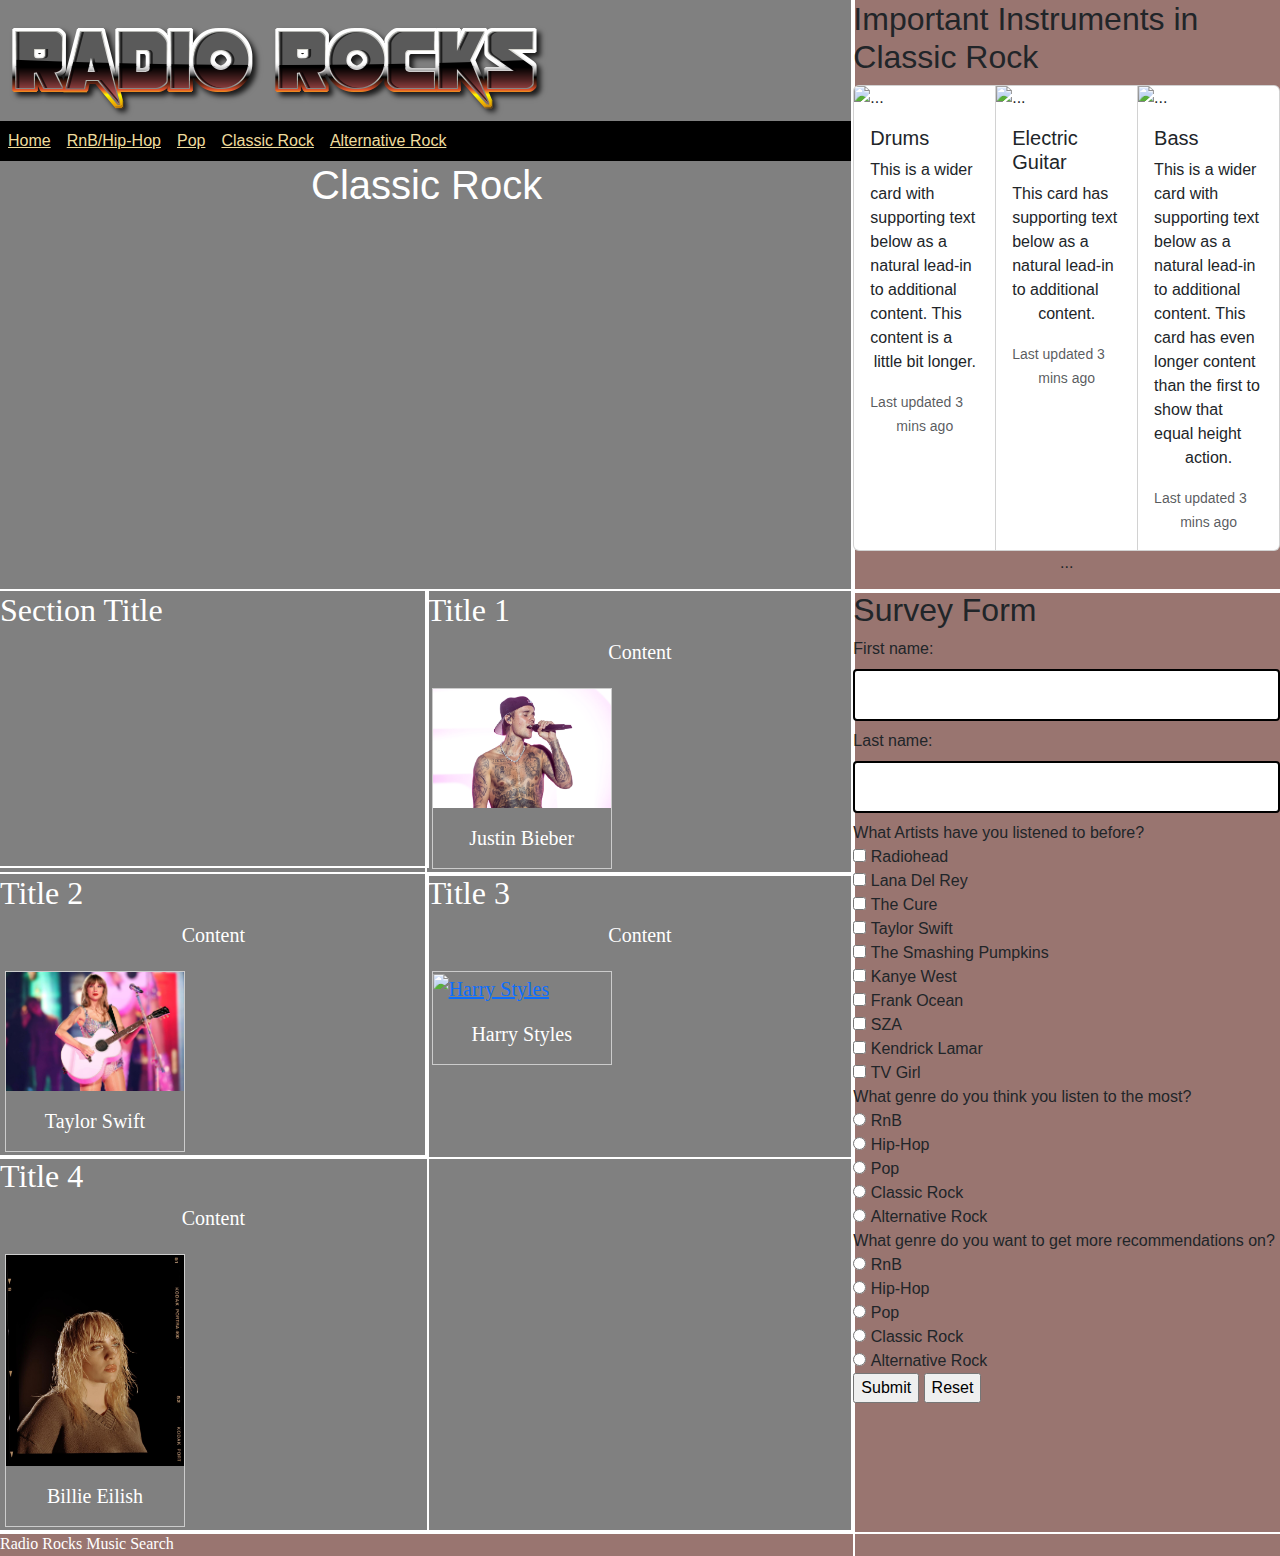
==== AlternativeRock.html @ e2f4f7bb "Add files via upload" ====
<!DOCTYPE html>
<html lang="en">
<head>
    <title>About Radio Rocks</title>
     <meta name="viewport" content="width=device-width, initial-scale=1">
  <link href="https://cdn.jsdelivr.net/npm/bootstrap@5.3.3/dist/css/bootstrap.min.css" rel="stylesheet">
  <script src="https://cdn.jsdelivr.net/npm/bootstrap@5.3.3/dist/js/bootstrap.bundle.min.js"></script>
    <link href="musicweb_styles.css" rel="stylesheet">
    <link href="musicwebgrids.css" rel="stylesheet">
    <link href="musicweb_styles.css" rel="stylesheet">
    <link href="musicwebgrids.css" rel="stylesheet">
    
    <meta charset="utf-8">
<style>
div.gallery {
  margin: 5px;
  border: 1px solid #ccc;
  float: left;
  width: 180px;
}

div.gallery:hover {
  border: 1px solid #777;
}

div.gallery img {
  width: 100%;
  height: auto;
}

div.desc {
  padding: 15px;
  text-align: center;
}
        
ul {
  list-style-type: none;
  margin: 0;
  padding: 0;
  overflow: hidden;
  background-color: #000000;
}

    li {
  float: left;
}
    
    li a {
  display: block;
  padding: 8px;
  background-color: #000000;
}

li a:hover {
  background-color: #FFFFFF;
}

* {
  box-sizing: border-box;
}

.column {
  float: left;
  width: 50%;
  padding: 10px;
  height: 300px; /* Should be removed. Only for demonstration */
}
    
    </style>
    </head>
<body>

   <header>
       <img src="coollogo_com-231121909.png" alt="Radio Rocks">
       <nav class="horizontalNavigation">
          <ul>
             <li><a href="index.html">Home</a></li>
             <li><a href="RnBHip-Hop.html">RnB/Hip-Hop</a></li>
             <li><a href="Pop.html">Pop</a></li>
             <li><a href="ClassicRock.html">Classic Rock</a></li>
             <li><a href="#">Alternative Rock</a></li>
          </ul>
       </nav>
       <h1>Classic Rock</h1>        
    </header>

    <article>
       <h2>Important Instruments in Classic Rock</h2>
       <div class="card-group">
  <div class="card">
    <img src="..." class="card-img-top" alt="...">
    <div class="card-body">
      <h5 class="card-title">Drums</h5>
      <p class="card-text">This is a wider card with supporting text below as a natural lead-in to additional content. This content is a little bit longer.</p>
      <p class="card-text"><small class="text-muted">Last updated 3 mins ago</small></p>
    </div>
  </div>
  <div class="card">
    <img src="..." class="card-img-top" alt="...">
    <div class="card-body">
      <h5 class="card-title">Electric Guitar</h5>
      <p class="card-text">This card has supporting text below as a natural lead-in to additional content.</p>
      <p class="card-text"><small class="text-muted">Last updated 3 mins ago</small></p>
    </div>
  </div>
  <div class="card">
    <img src="..." class="card-img-top" alt="...">
    <div class="card-body">
      <h5 class="card-title">Bass</h5>
      <p class="card-text">This is a wider card with supporting text below as a natural lead-in to additional content. This card has even longer content than the first to show that equal height action.</p>
      <p class="card-text"><small class="text-muted">Last updated 3 mins ago</small></p>
    </div>
  </div>
</div>
       <p>...</p>
       <p></p>
   </article>
    
    
   
  <section>
   <h2>Section Title</h2>
   <article>
      <h2>Title 1</h2>
      <p>Content</p>
       <div class="gallery">
  <a target="_blank" href="JustinBieber.jpg">
    <img src="JustinBieber.jpg" alt="Justin Bieber" width="600" height="400">
  </a>
  <div class="desc">Justin Bieber</div>
</div>
   </article>
   <article>
      <h2>Title 2</h2>
      <p>Content</p>
    <div class="gallery">
  <a target="_blank" href="TaylorSwift.jpg">
    <img src="TaylorSwift.jpg" alt="Taylor Swift" width="600" height="400">
  </a>
  <div class="desc">Taylor Swift</div>
</div>
   </article>
   <article>
      <h2>Title 3</h2>
      <p>Content</p>
       <div class="gallery">
  <a target="_blank" href="HarryStyles.jpg">
    <img src="HarryStyles.jpg" alt="Harry Styles" width="600" height="400">
  </a>
  <div class="desc">Harry Styles</div>
</div>
   </article>
   <article>            
      <h2>Title 4</h2>
      <p>Content</p>
       <div class="gallery">
  <a target="_blank" href="BillieEilish.jpg">
    <img src="BillieEilish.jpg" alt="Billie Eilish" width="600" height="400">
  </a>
  <div class="desc">Billie Eilish</div>
</div>
   </article>
</section>

   
   <aside>
      <h2>Survey Form</h2>
       <form action="/action_page.php">
  <label for="fname">First name:</label><br>
  <input type="text" id="fname" name="fname" value=""><br>
  <label for="lname">Last name:</label><br>
    
  <input type="text" id="lname" name="lname" value=""><br>
           

<label for="artist">What Artists have you listened to before?</label><br>
<input type="checkbox" id="artist1" name="artistq" value="">
<label for="artist1">Radiohead</label><br>
<input type="checkbox" id="artist2" name="artistq" value="">
<label for="artist2">Lana Del Rey</label><br>
<input type="checkbox" id="artist3" name="artistq" value="">
<label for="artist3">The Cure</label><br>
<input type="checkbox" id="artist4" name="artistq" value="">
<label for="artist4">Taylor Swift</label><br>
<input type="checkbox" id="artist5" name="artistq" value="">
<label for="artist5">The Smashing Pumpkins</label><br>
<input type="checkbox" id="artist6" name="artistq" value="">
<label for="artist6">Kanye West</label><br>
<input type="checkbox" id="artist7" name="artistq" value="">
<label for="artist7">Frank Ocean</label><br>
<input type="checkbox" id="artist8" name="artistq" value="">
<label for="artist8">SZA</label><br>
<input type="checkbox" id="artist9" name="artistq" value="">
<label for="artist9">Kendrick Lamar</label><br>
<input type="checkbox" id="artist10" name="artistq" value="">
<label for="artist10">TV Girl</label><br>

<label for="genre">What genre do you think you listen to the most?</label><br>
<input type="radio" id="RnB" name="fav_genre" value="RnB">
<label for="RnB">RnB</label><br>
<input type="radio" id="Hip-Hop" name="fav_genre" value="Hip-Hop">
<label for="Hip-Hop">Hip-Hop</label><br>
<input type="radio" id="Pop" name="fav_genre" value="Pop">
<label for="Pop">Pop</label><br>
<input type="radio" id="Classic_Rock" name="fav_genre" value="Classic Rock">
<label for="Classic_Rock">Classic Rock</label><br>
<input type="radio" id="Alternative_Rock" name="fav_genre" value="Alternative_Rock">
<label for="Alternative_Rock">Alternative Rock</label><br>
           

<label for="genre">What genre do you want to get more recommendations on?</label><br>
<input type="radio" id="RnBg" name="fav_genre" value="RnBg">
<label for="RnBg">RnB</label><br>
<input type="radio" id="Hip-Hopg" name="fav_genre" value="Hip-Hopg">
<label for="Hip-Hopg">Hip-Hop</label><br>
<input type="radio" id="Popg" name="fav_genre" value="Popg">
<label for="Popg">Pop</label><br>
<input type="radio" id="Classic_Rockg" name="fav_genre" value="Classic_Rockg">
<label for="Classic_Rockg">Classic Rock</label><br>
<input type="radio" id="Alternative_Rockg" name="fav_genre" value="Alternative_Rockg">
<label for="Alternative_Rockg">Alternative Rock</label><br>
           
<input type="submit" value="Submit">
<input type="reset" value="Reset">
</form> 
      <dl>
       <dt></dt>
       <dd></dd>
       <dt></dt>
       <dd></dd>
       <dt></dt>
       <dd></dd>
       <dt></dt>
       <dd></dd>
       <dt></dt>
       <dd></dd>
       <dt></dt>
       <dd></dd>
       <dt></dt>
       <dd></dd>
      </dl>
   </aside>
      
   <footer>
    Radio Rocks Music Search
   </footer>
</body>
</html>
---- musicweb_styles.css ----
body{
    background-color:#997570;
    font-family:verdana, sans-serif;
}

header{background-color:grey;
}

h1{color: white;
text-align: center;}

p{
    text-align-last: center;
}

section {
    background-color:grey;
    font-family:verdana;
    color:white;
    font-size:20px;
}

footer{
    font-family:verdana;
    color:white;
}

input[type=text] {
  width: 100%;
  padding: 12px 20px;
  margin: 8px 0;
  box-sizing: border-box;
    border: 2px solid black;
    border-radius: 4px;
}

/* Horizontal Navigation List Styles */

nav.horizontalNavigation > ul > li {
   display: block;
    text-align-last:center;
   float: center;
}

nav.horizontalNavigation a {
   background-color:black;
   display: block;
   font-family: verdana
   line-height: 1.8em;
   text-align: center;
}  

nav.horizontalNavigation a:link, 
nav.horizontalNavigation a:visited {
   color: rgb(239, 220, 156);
}

nav.horizontalNavigation a:hover, 
nav.horizontalNavigation a:active {
   background-color: rgb(71, 52, 29);
---- musicwebgrids.css ----
@charset "utf-8";
/*
   New Perspectives on HTML5 and CSS3, 8th Edition
   Tutorial 3
   Tutorial Case
   
   Style Sheet for Grids used in the Pandaisia Chocolates website
   Author: 
   Date:   
   
   Filename: pc_grids.css

*/


/* Grid Styles for Page Body */
body{
    display: grid;
    grid-template-columns: 2fr 1fr;
}


/* Grid Styles for Nested Grid */
section{
    display: grid;
    grid-template-columns: repeat(2,1fr);
}

body > * {
    outline: 2px solid white;
}

section > * {
    outline: 2px solid white;
}
---- musicweb_styles.css ----
body{
    background-color:#997570;
    font-family:verdana, sans-serif;
}

header{background-color:grey;
}

h1{color: white;
text-align: center;}

p{
    text-align-last: center;
}

section {
    background-color:grey;
    font-family:verdana;
    color:white;
    font-size:20px;
}

footer{
    font-family:verdana;
    color:white;
}

input[type=text] {
  width: 100%;
  padding: 12px 20px;
  margin: 8px 0;
  box-sizing: border-box;
    border: 2px solid black;
    border-radius: 4px;
}

/* Horizontal Navigation List Styles */

nav.horizontalNavigation > ul > li {
   display: block;
    text-align-last:center;
   float: center;
}

nav.horizontalNavigation a {
   background-color:black;
   display: block;
   font-family: verdana
   line-height: 1.8em;
   text-align: center;
}  

nav.horizontalNavigation a:link, 
nav.horizontalNavigation a:visited {
   color: rgb(239, 220, 156);
}

nav.horizontalNavigation a:hover, 
nav.horizontalNavigation a:active {
   background-color: rgb(71, 52, 29);
---- musicwebgrids.css ----
@charset "utf-8";
/*
   New Perspectives on HTML5 and CSS3, 8th Edition
   Tutorial 3
   Tutorial Case
   
   Style Sheet for Grids used in the Pandaisia Chocolates website
   Author: 
   Date:   
   
   Filename: pc_grids.css

*/


/* Grid Styles for Page Body */
body{
    display: grid;
    grid-template-columns: 2fr 1fr;
}


/* Grid Styles for Nested Grid */
section{
    display: grid;
    grid-template-columns: repeat(2,1fr);
}

body > * {
    outline: 2px solid white;
}

section > * {
    outline: 2px solid white;
}
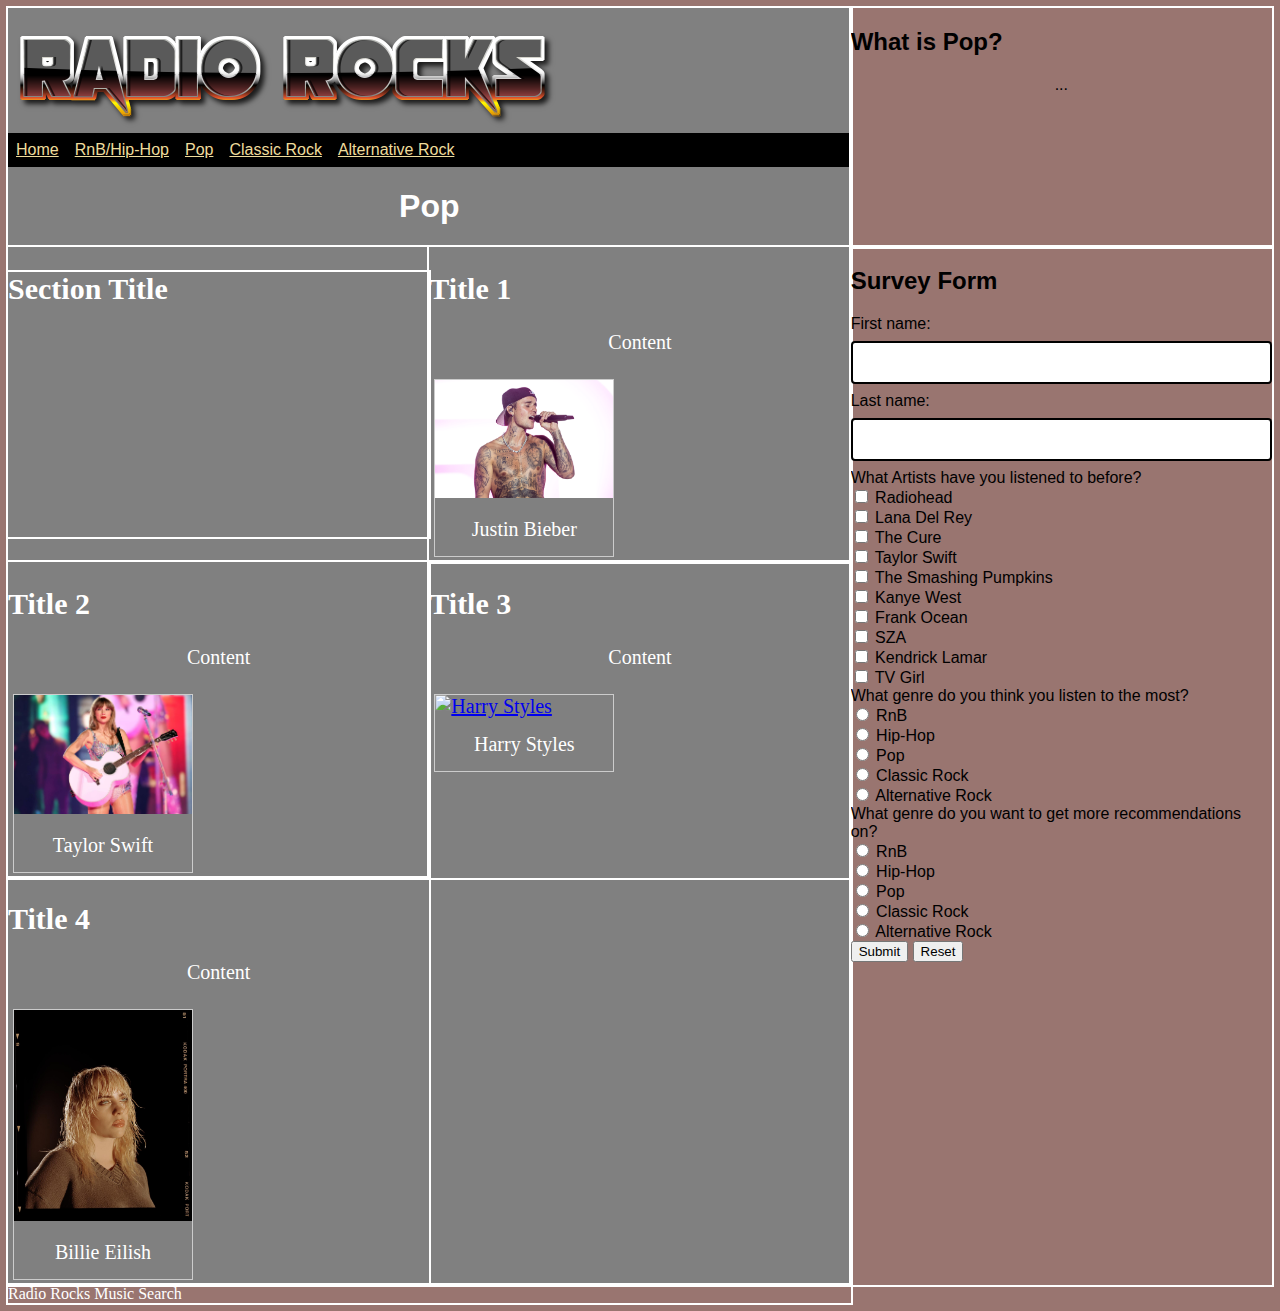
==== commit 26ed7233: "Add files via upload" ====
--- a/AlternativeRock.html
+++ b/AlternativeRock.html
@@ -2,11 +2,6 @@
 <html lang="en">
 <head>
     <title>About Radio Rocks</title>
-     <meta name="viewport" content="width=device-width, initial-scale=1">
-  <link href="https://cdn.jsdelivr.net/npm/bootstrap@5.3.3/dist/css/bootstrap.min.css" rel="stylesheet">
-  <script src="https://cdn.jsdelivr.net/npm/bootstrap@5.3.3/dist/js/bootstrap.bundle.min.js"></script>
-    <link href="musicweb_styles.css" rel="stylesheet">
-    <link href="musicwebgrids.css" rel="stylesheet">
     <link href="musicweb_styles.css" rel="stylesheet">
     <link href="musicwebgrids.css" rel="stylesheet">
     
@@ -78,40 +73,15 @@
              <li><a href="RnBHip-Hop.html">RnB/Hip-Hop</a></li>
              <li><a href="Pop.html">Pop</a></li>
              <li><a href="ClassicRock.html">Classic Rock</a></li>
-             <li><a href="#">Alternative Rock</a></li>
+             <li><a href="AlternativeRock.html">Alternative Rock</a></li>
           </ul>
        </nav>
-       <h1>Classic Rock</h1>        
+       <h1>Pop</h1>        
     </header>
 
     <article>
-       <h2>Important Instruments in Classic Rock</h2>
-       <div class="card-group">
-  <div class="card">
-    <img src="..." class="card-img-top" alt="...">
-    <div class="card-body">
-      <h5 class="card-title">Drums</h5>
-      <p class="card-text">This is a wider card with supporting text below as a natural lead-in to additional content. This content is a little bit longer.</p>
-      <p class="card-text"><small class="text-muted">Last updated 3 mins ago</small></p>
-    </div>
-  </div>
-  <div class="card">
-    <img src="..." class="card-img-top" alt="...">
-    <div class="card-body">
-      <h5 class="card-title">Electric Guitar</h5>
-      <p class="card-text">This card has supporting text below as a natural lead-in to additional content.</p>
-      <p class="card-text"><small class="text-muted">Last updated 3 mins ago</small></p>
-    </div>
-  </div>
-  <div class="card">
-    <img src="..." class="card-img-top" alt="...">
-    <div class="card-body">
-      <h5 class="card-title">Bass</h5>
-      <p class="card-text">This is a wider card with supporting text below as a natural lead-in to additional content. This card has even longer content than the first to show that equal height action.</p>
-      <p class="card-text"><small class="text-muted">Last updated 3 mins ago</small></p>
-    </div>
-  </div>
-</div>
+       <h2>What is Pop?</h2>
+       <!--<img src="pc_photo6.png" alt="" />-->
        <p>...</p>
        <p></p>
    </article>
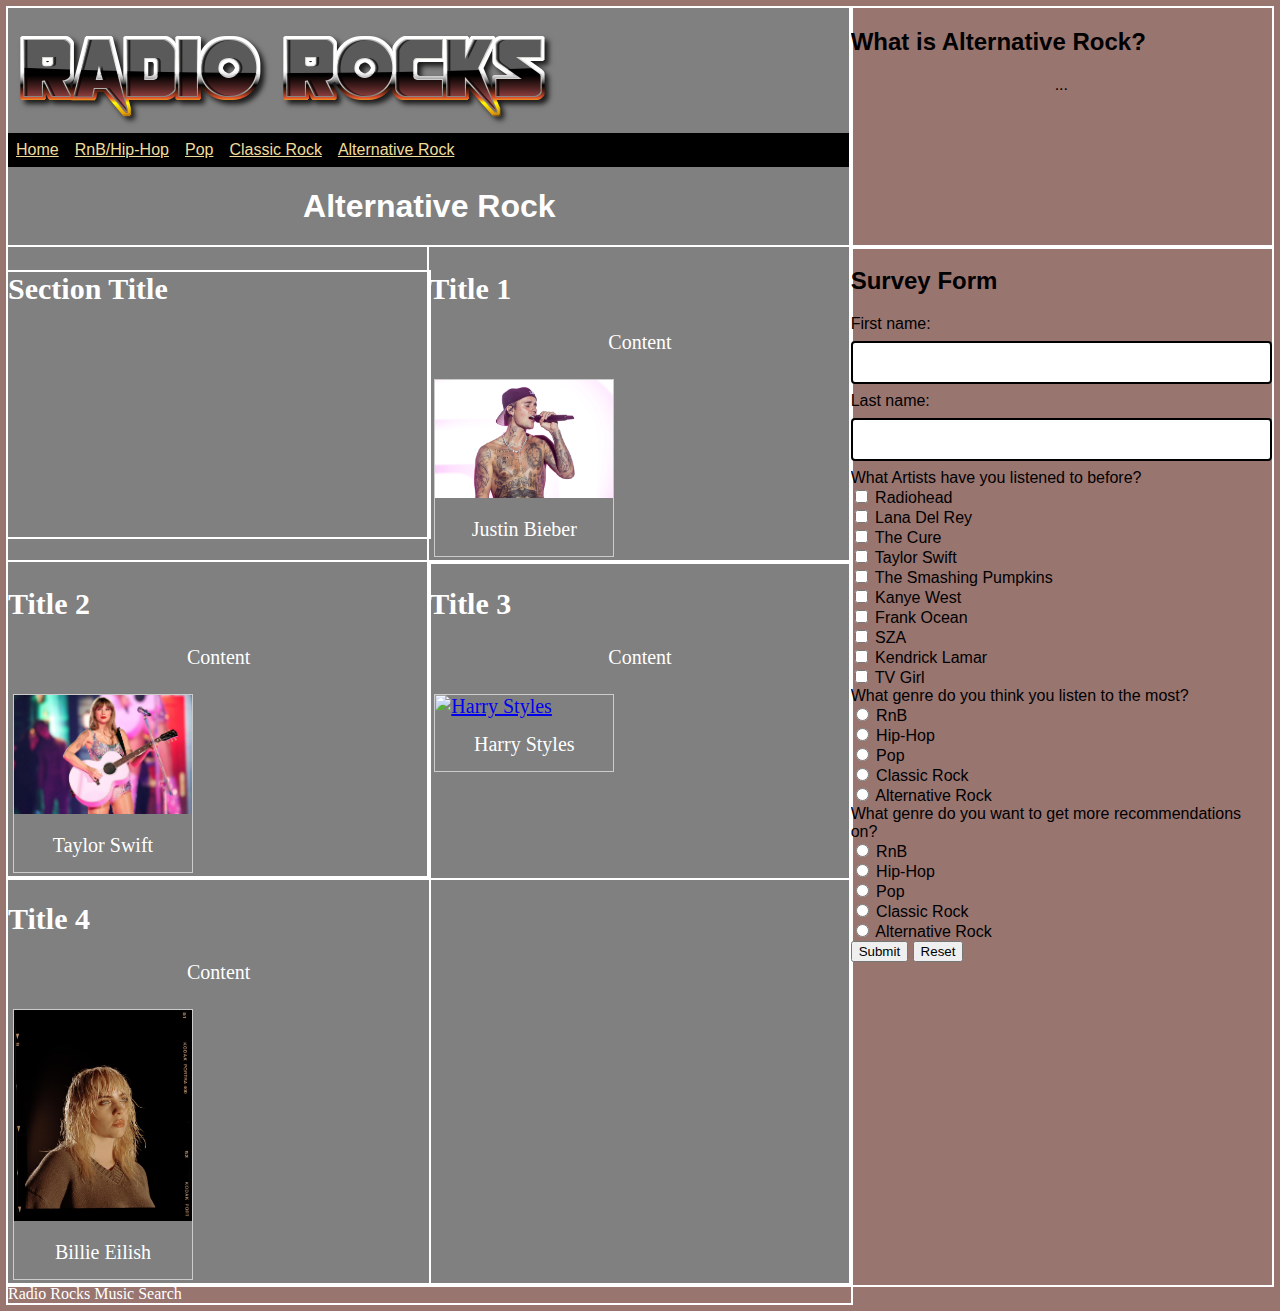
==== commit 64f3a97c: "Add files via upload" ====
--- a/AlternativeRock.html
+++ b/AlternativeRock.html
@@ -76,11 +76,11 @@
              <li><a href="AlternativeRock.html">Alternative Rock</a></li>
           </ul>
        </nav>
-       <h1>Pop</h1>        
+       <h1>Alternative Rock</h1>        
     </header>
 
     <article>
-       <h2>What is Pop?</h2>
+       <h2>What is Alternative Rock?</h2>
        <!--<img src="pc_photo6.png" alt="" />-->
        <p>...</p>
        <p></p>
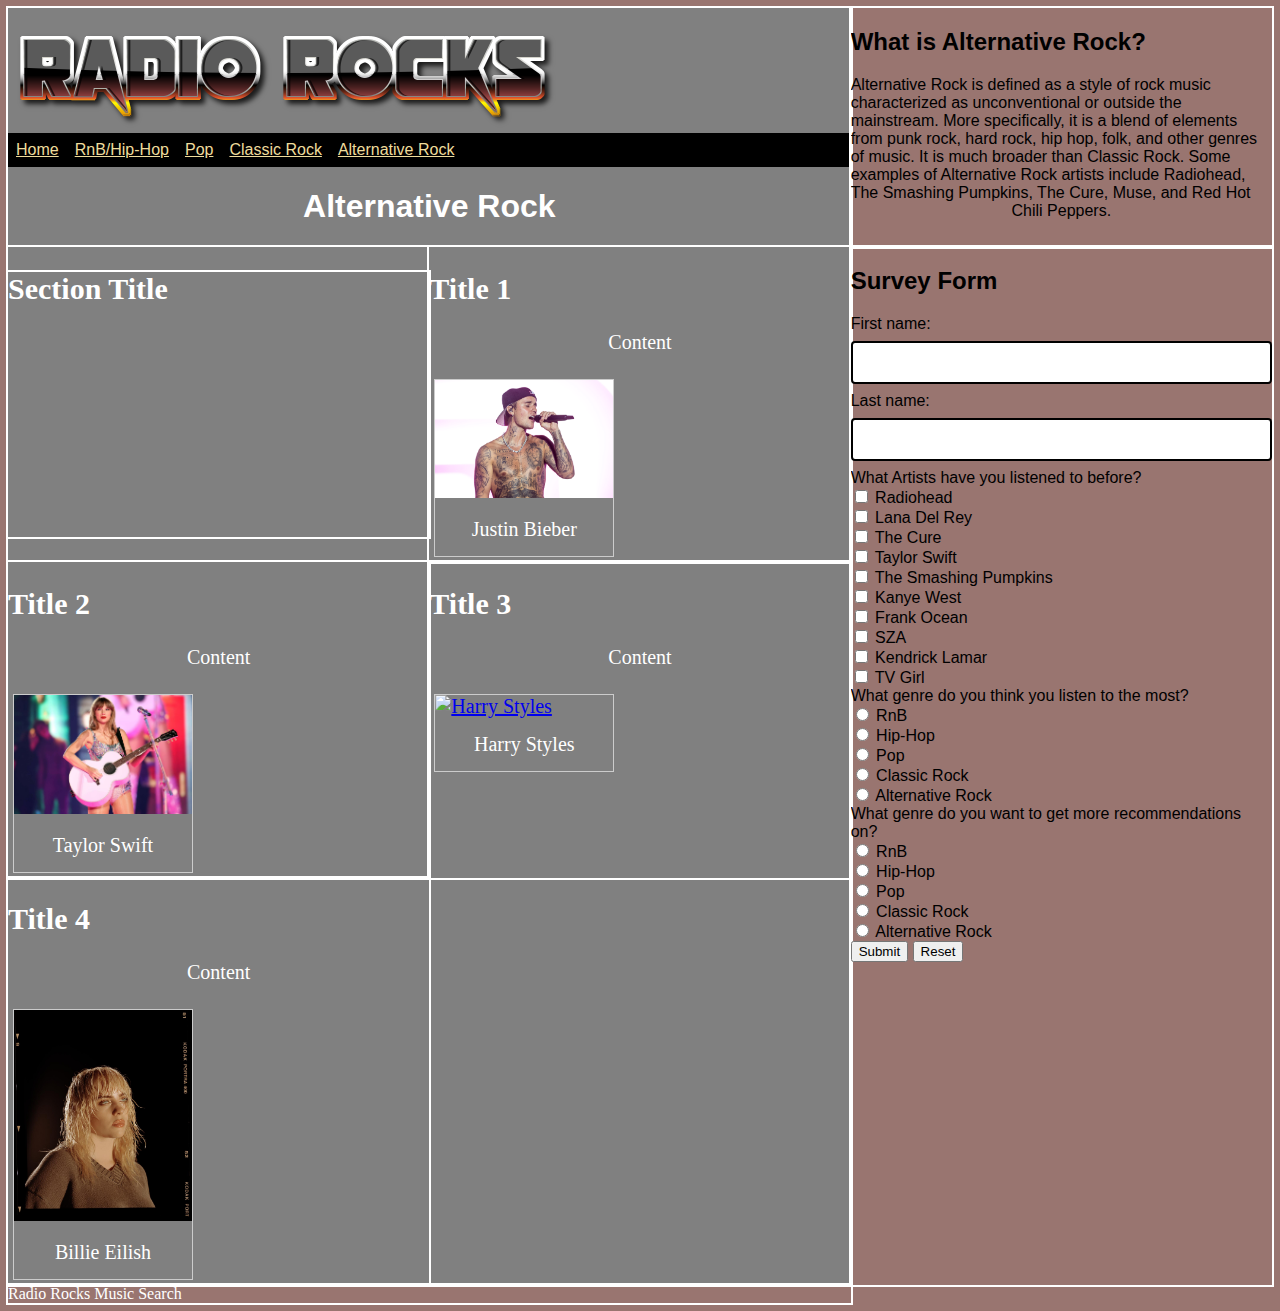
==== commit 23511d9c: "Add files via upload" ====
--- a/AlternativeRock.html
+++ b/AlternativeRock.html
@@ -82,7 +82,8 @@
     <article>
        <h2>What is Alternative Rock?</h2>
        <!--<img src="pc_photo6.png" alt="" />-->
-       <p>...</p>
+       <p>Alternative Rock is defined as a style of rock music characterized as unconventional or outside the mainstream. More specifically, it is a blend of elements from punk rock, hard rock, hip hop, folk, and other genres of music. It is much broader than Classic Rock. Some examples of Alternative Rock artists include Radiohead, The Smashing Pumpkins, The Cure, Muse, and Red Hot Chili Peppers.
+</p>
        <p></p>
    </article>
     
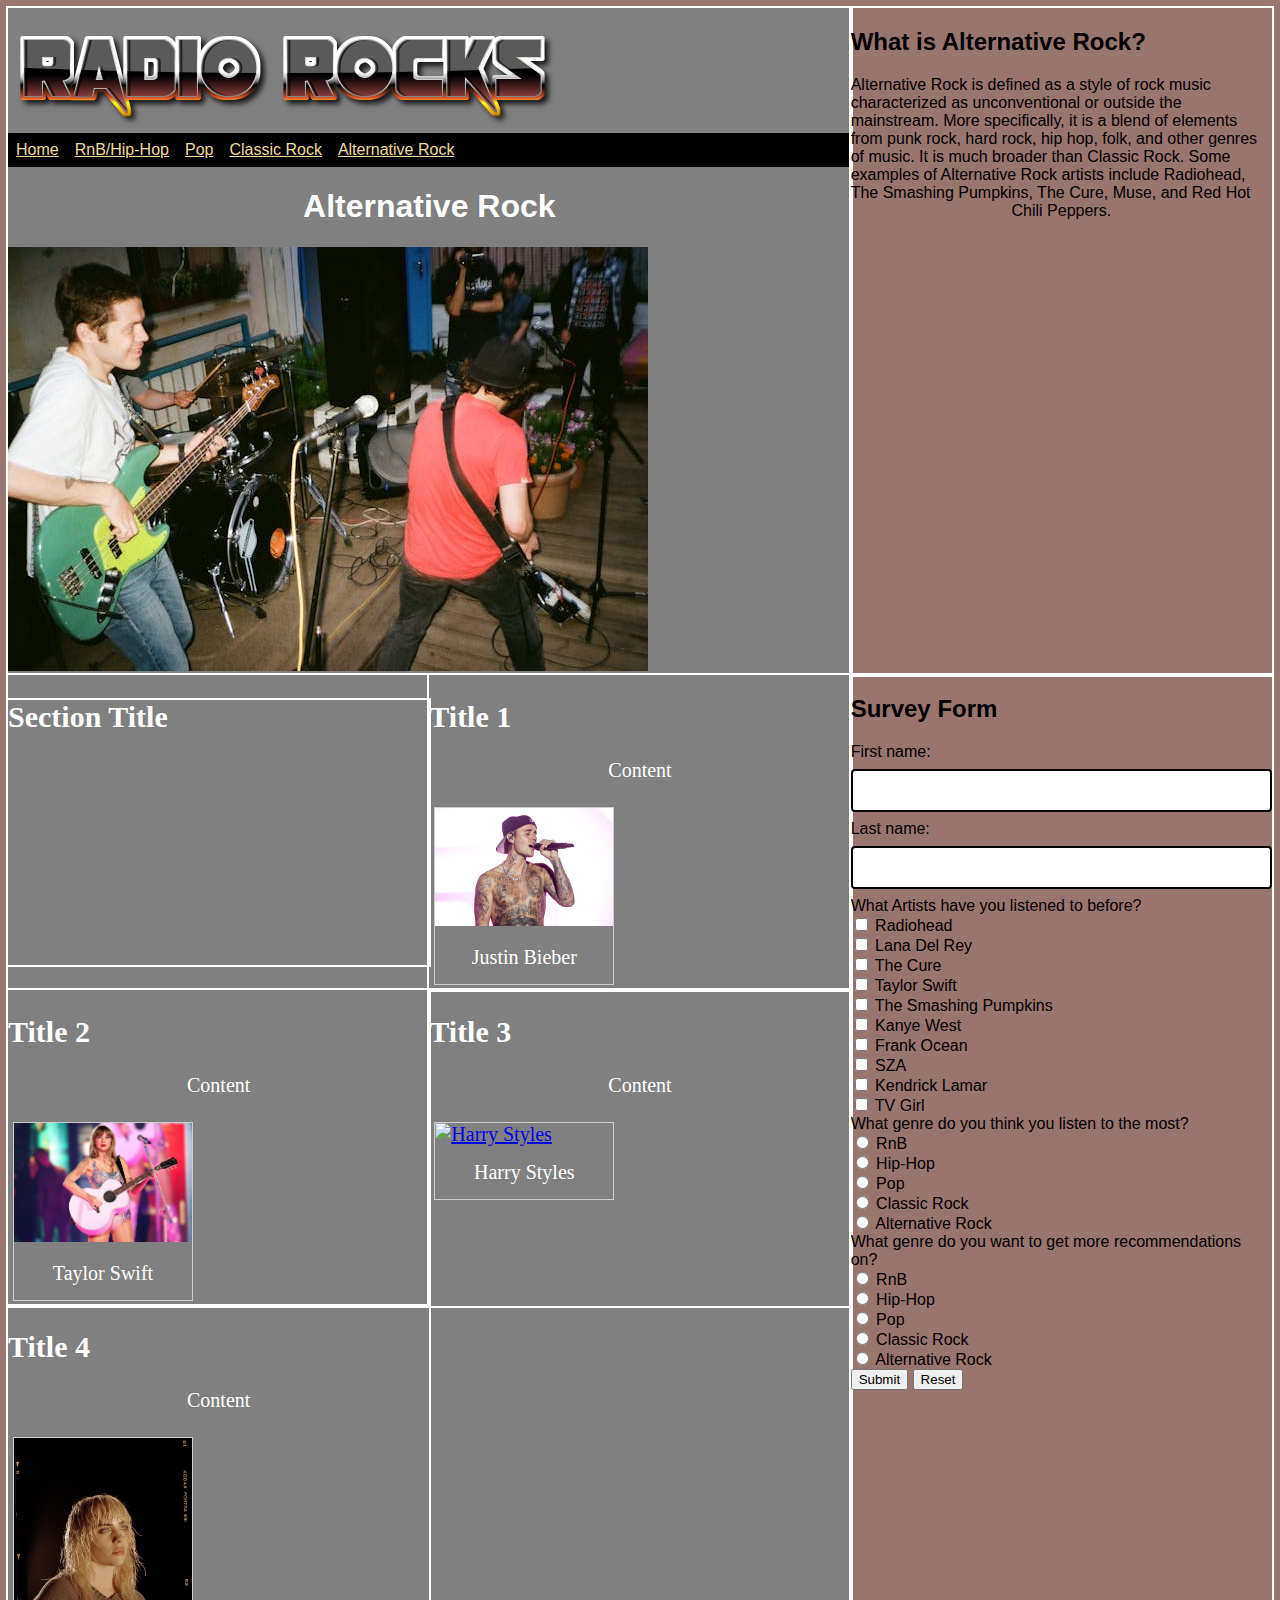
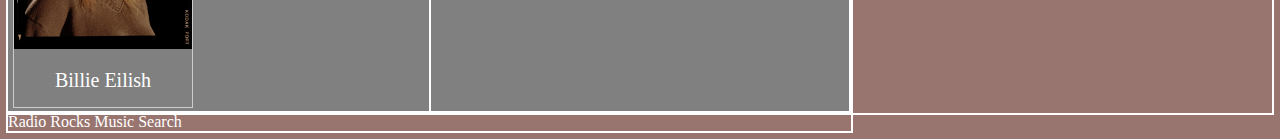
==== commit 59490fc1: "Add files via upload" ====
--- a/AlternativeRock.html
+++ b/AlternativeRock.html
@@ -76,7 +76,8 @@
              <li><a href="AlternativeRock.html">Alternative Rock</a></li>
           </ul>
        </nav>
-       <h1>Alternative Rock</h1>        
+       <h1>Alternative Rock</h1>
+       <img src="alternativerock.jpg" alt="rnbartists" class="center"/>
     </header>
 
     <article>
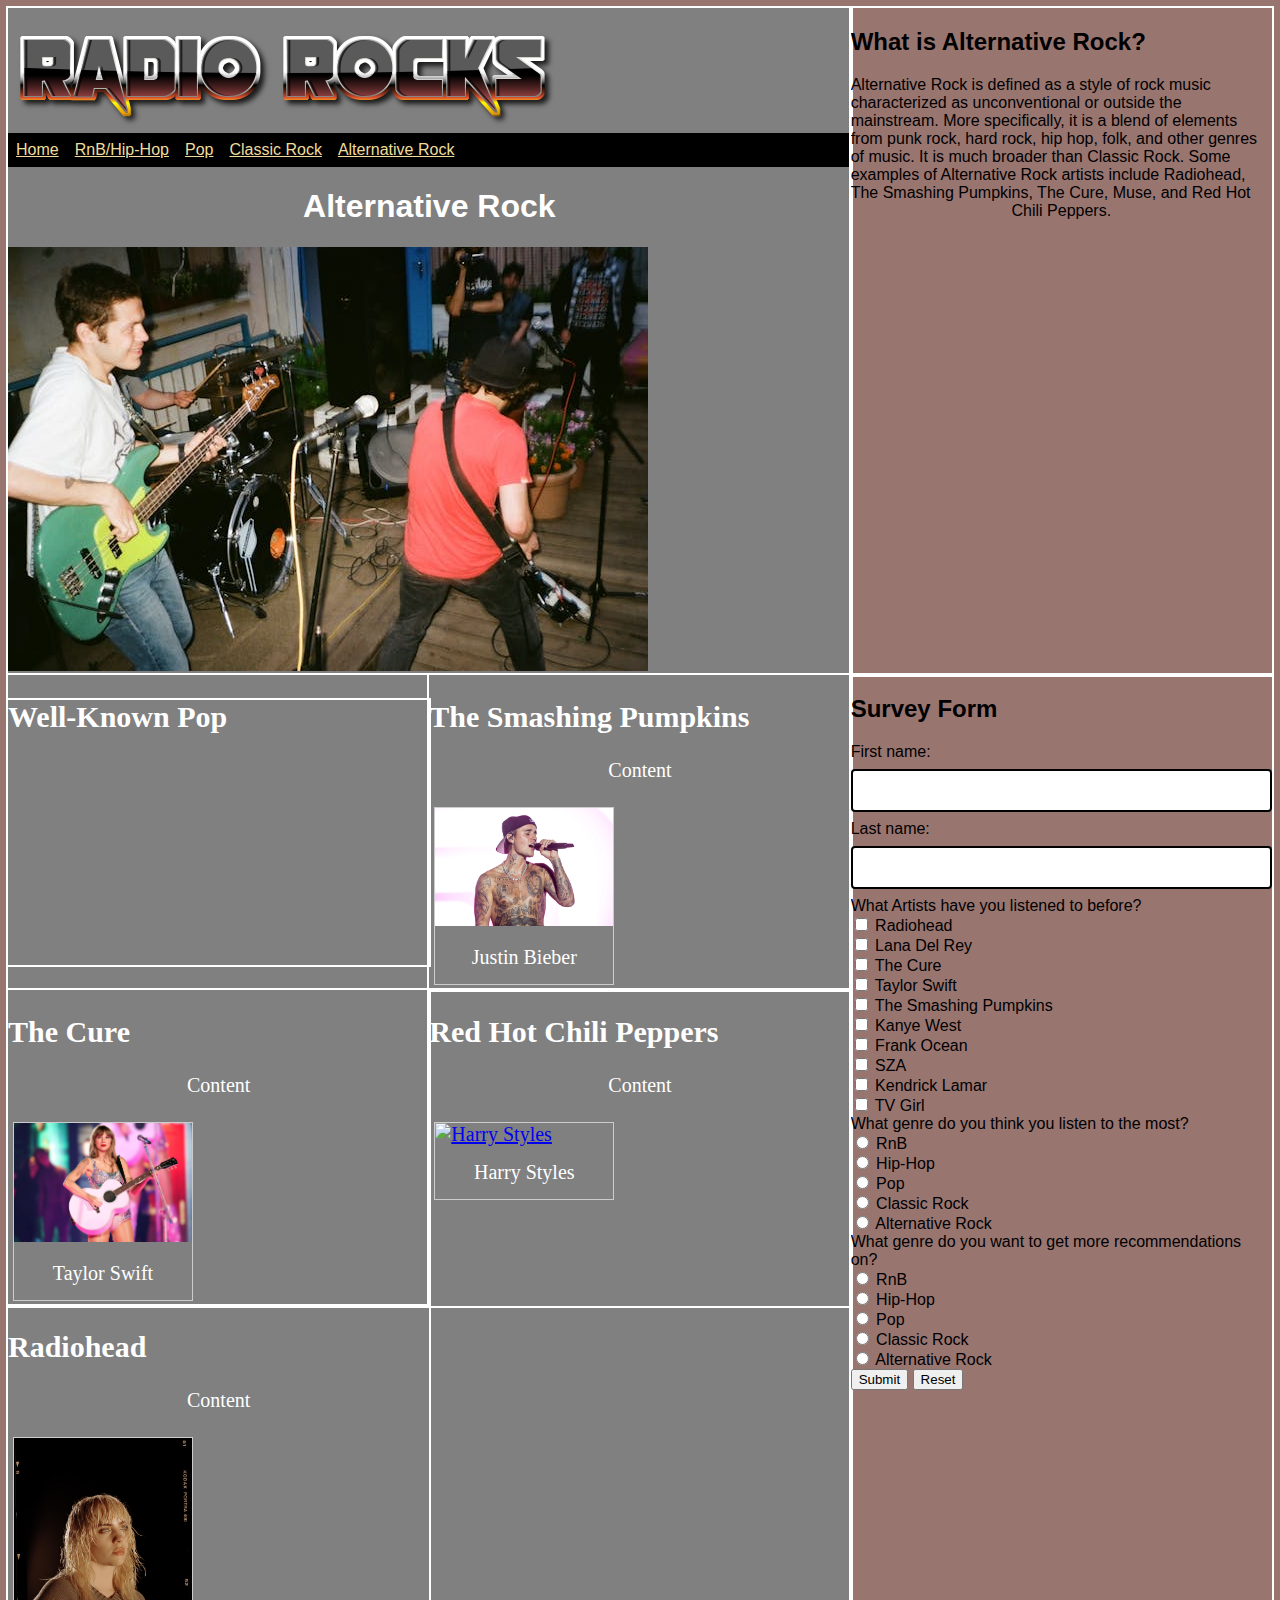
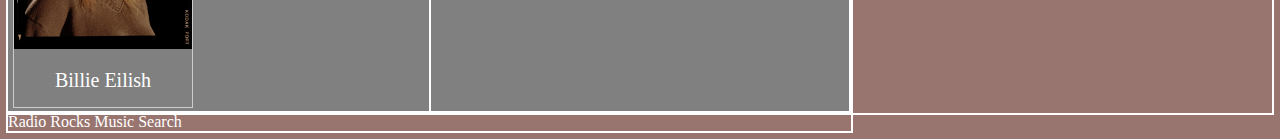
==== commit 4f6ff810: "Add files via upload" ====
--- a/AlternativeRock.html
+++ b/AlternativeRock.html
@@ -91,9 +91,9 @@
     
    
   <section>
-   <h2>Section Title</h2>
+   <h2>Well-Known Pop</h2>
    <article>
-      <h2>Title 1</h2>
+      <h2>The Smashing Pumpkins</h2>
       <p>Content</p>
        <div class="gallery">
   <a target="_blank" href="JustinBieber.jpg">
@@ -103,7 +103,7 @@
 </div>
    </article>
    <article>
-      <h2>Title 2</h2>
+      <h2>The Cure</h2>
       <p>Content</p>
     <div class="gallery">
   <a target="_blank" href="TaylorSwift.jpg">
@@ -113,7 +113,7 @@
 </div>
    </article>
    <article>
-      <h2>Title 3</h2>
+      <h2>Red Hot Chili Peppers</h2>
       <p>Content</p>
        <div class="gallery">
   <a target="_blank" href="HarryStyles.jpg">
@@ -123,7 +123,7 @@
 </div>
    </article>
    <article>            
-      <h2>Title 4</h2>
+      <h2>Radiohead</h2>
       <p>Content</p>
        <div class="gallery">
   <a target="_blank" href="BillieEilish.jpg">
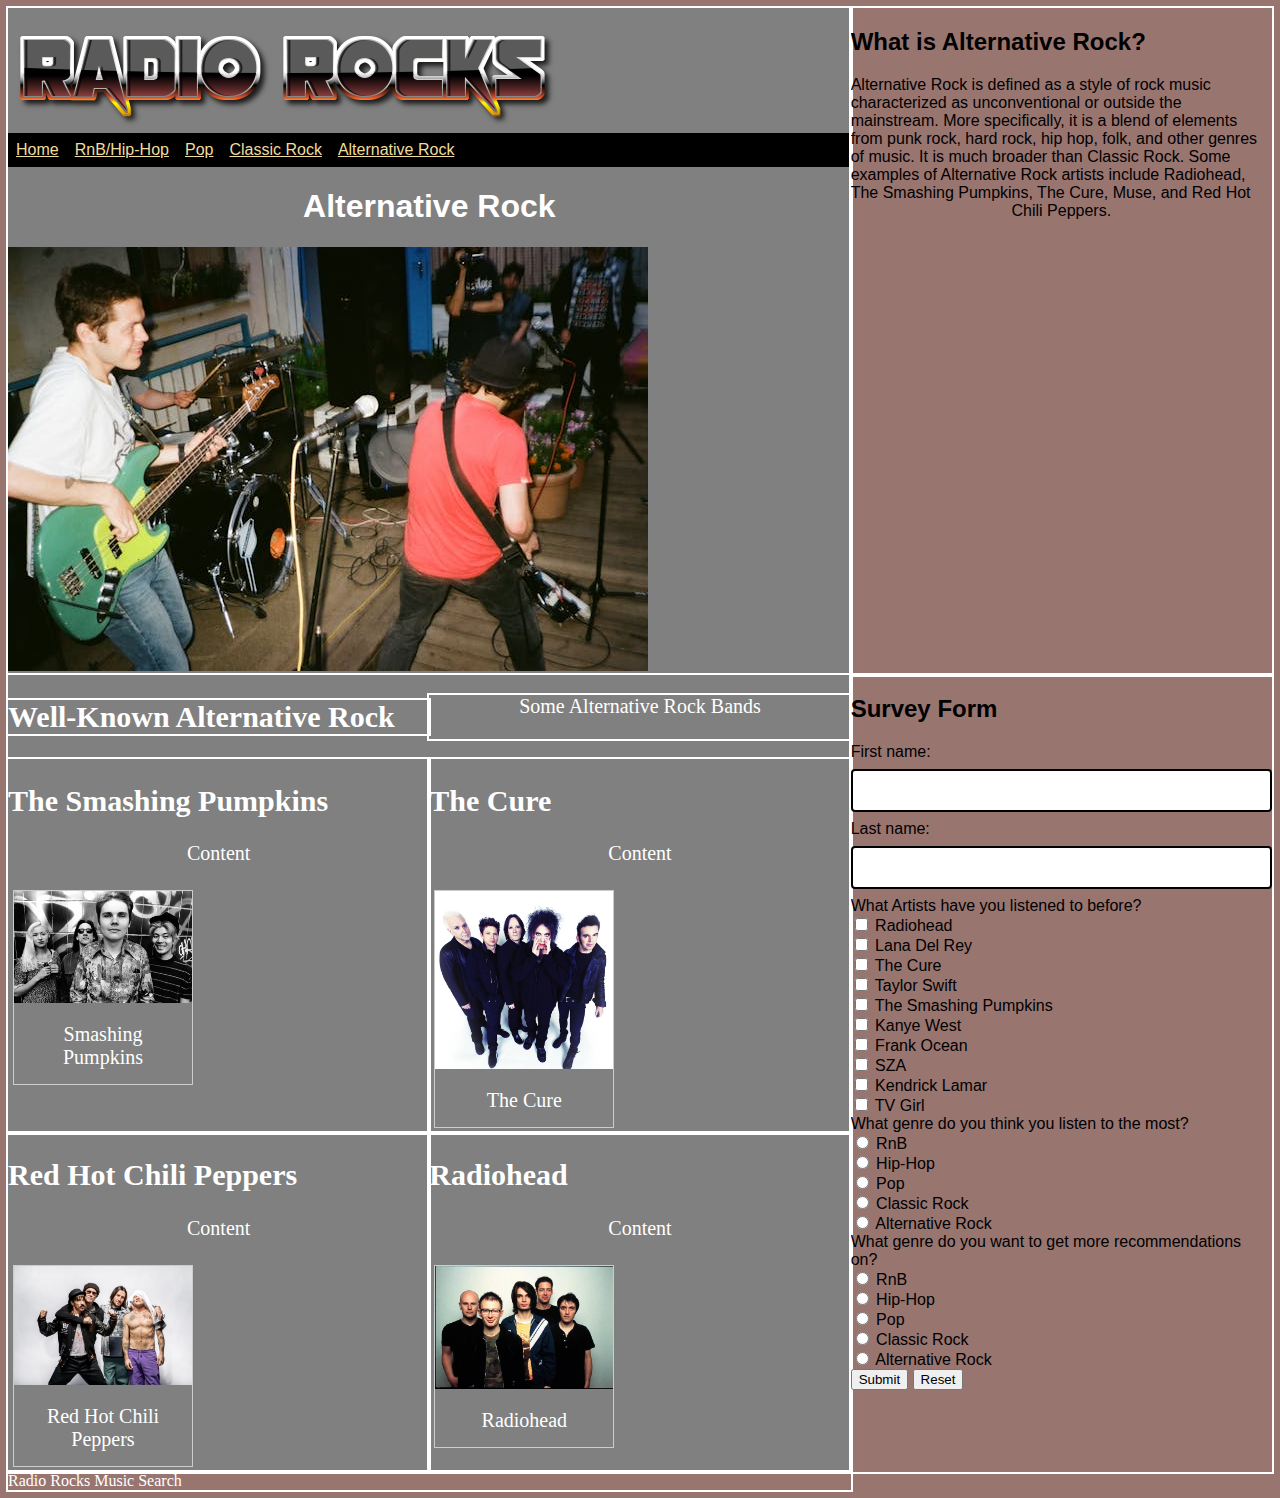
==== commit a78eafce: "Add files via upload" ====
--- a/AlternativeRock.html
+++ b/AlternativeRock.html
@@ -91,45 +91,46 @@
     
    
   <section>
-   <h2>Well-Known Pop</h2>
+   <h2>Well-Known Alternative Rock</h2>
+      <p>Some Alternative Rock Bands</p>
    <article>
       <h2>The Smashing Pumpkins</h2>
       <p>Content</p>
        <div class="gallery">
-  <a target="_blank" href="JustinBieber.jpg">
-    <img src="JustinBieber.jpg" alt="Justin Bieber" width="600" height="400">
-  </a>
-  <div class="desc">Justin Bieber</div>
+  <a target="_blank" href="smashingpumpkins.jpg">
+    <img src="smashingpumpkins.jpg" alt="Justin Bieber" width="600" height="400">
+  </a>
+  <div class="desc">Smashing Pumpkins</div>
 </div>
    </article>
    <article>
       <h2>The Cure</h2>
       <p>Content</p>
     <div class="gallery">
-  <a target="_blank" href="TaylorSwift.jpg">
-    <img src="TaylorSwift.jpg" alt="Taylor Swift" width="600" height="400">
-  </a>
-  <div class="desc">Taylor Swift</div>
+  <a target="_blank" href="thecure.jpg">
+    <img src="thecure.jpg" alt="Taylor Swift" width="600" height="400">
+  </a>
+  <div class="desc">The Cure</div>
 </div>
    </article>
    <article>
       <h2>Red Hot Chili Peppers</h2>
       <p>Content</p>
        <div class="gallery">
-  <a target="_blank" href="HarryStyles.jpg">
-    <img src="HarryStyles.jpg" alt="Harry Styles" width="600" height="400">
-  </a>
-  <div class="desc">Harry Styles</div>
+  <a target="_blank" href="redhot.jpg">
+    <img src="redhot.jpg" alt="Harry Styles" width="600" height="400">
+  </a>
+  <div class="desc">Red Hot Chili Peppers</div>
 </div>
    </article>
    <article>            
       <h2>Radiohead</h2>
       <p>Content</p>
        <div class="gallery">
-  <a target="_blank" href="BillieEilish.jpg">
-    <img src="BillieEilish.jpg" alt="Billie Eilish" width="600" height="400">
-  </a>
-  <div class="desc">Billie Eilish</div>
+  <a target="_blank" href="radiohead.jpg">
+    <img src="radiohead.jpg" alt="Billie Eilish" width="600" height="400">
+  </a>
+  <div class="desc">Radiohead</div>
 </div>
    </article>
 </section>
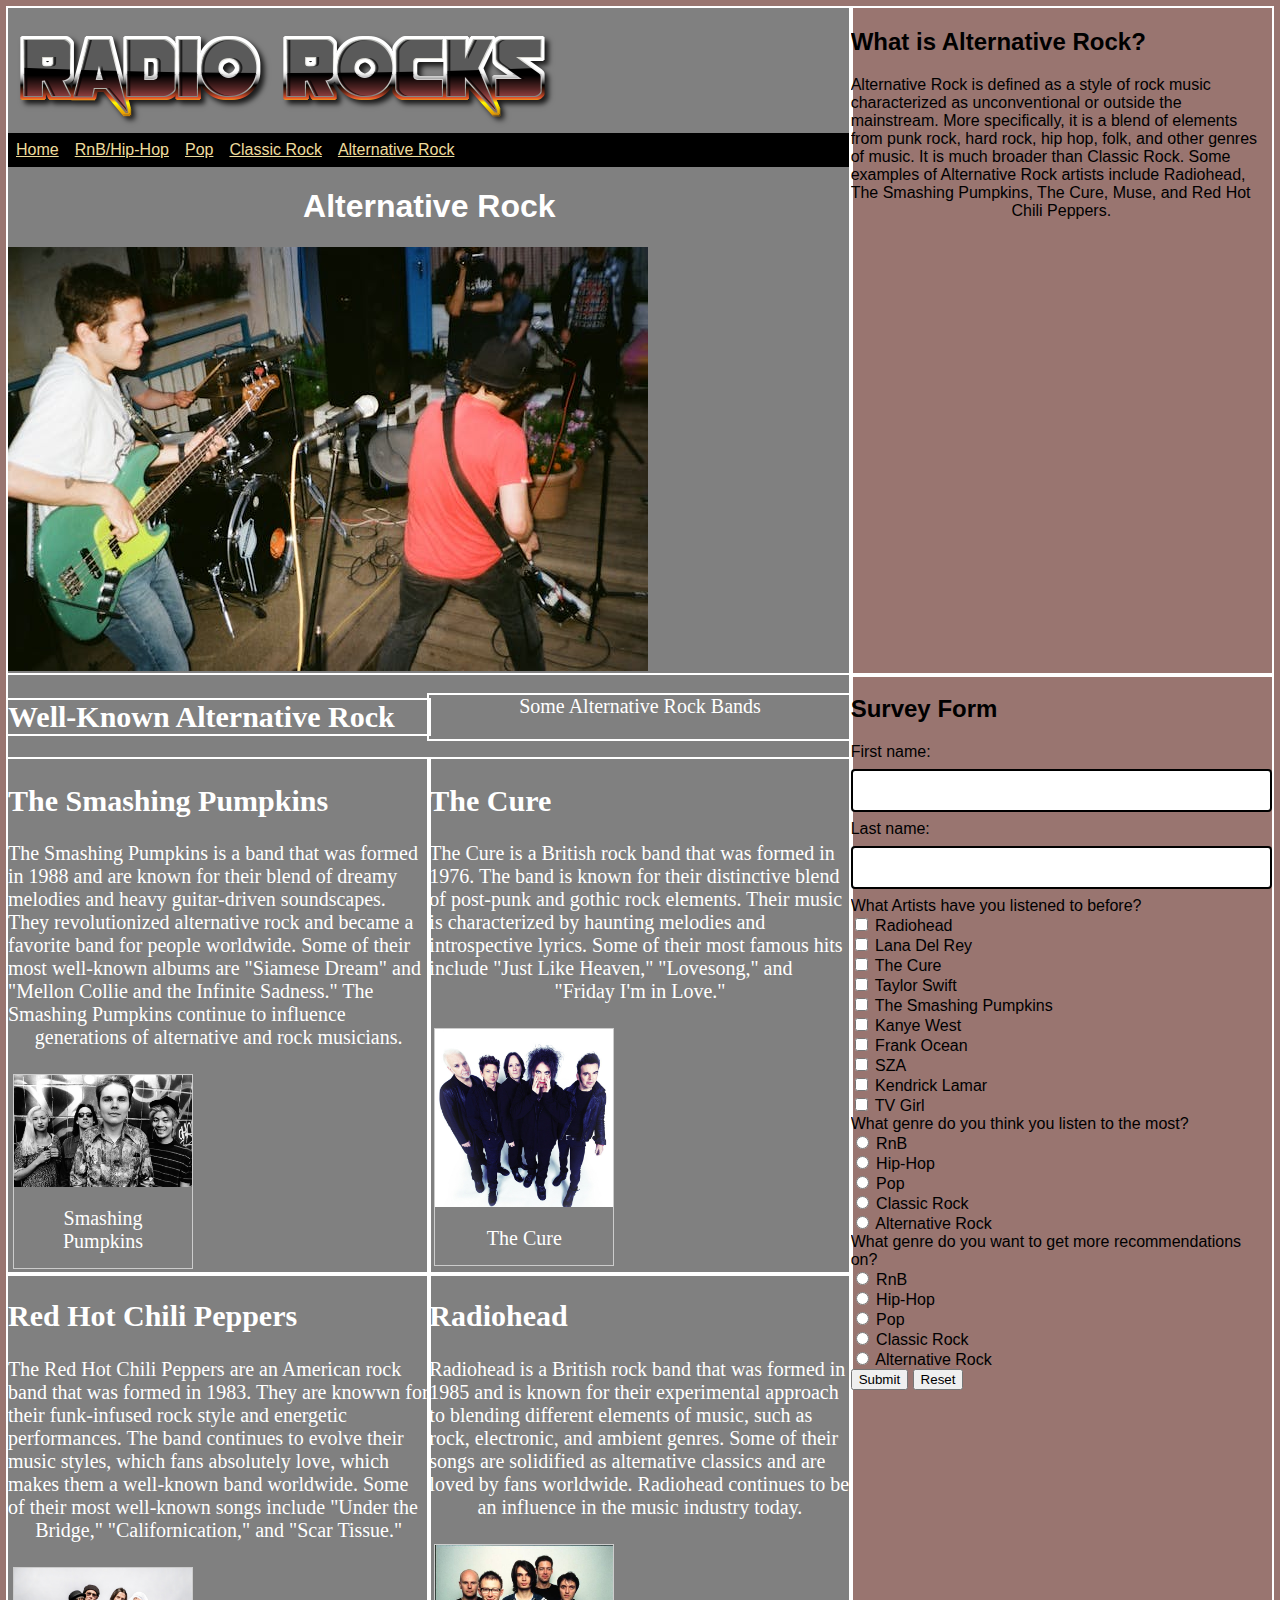
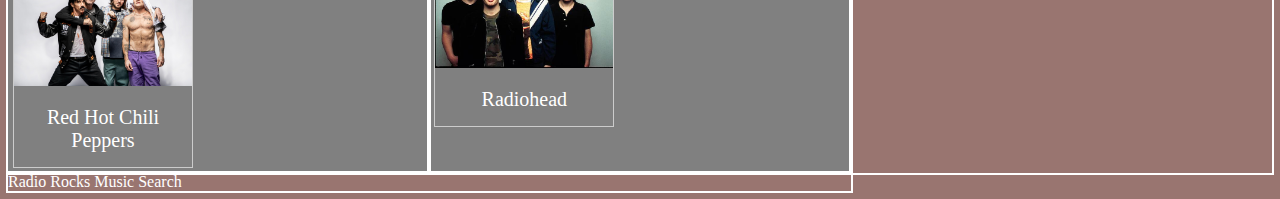
==== commit b8a8dfce: "Add files via upload" ====
--- a/AlternativeRock.html
+++ b/AlternativeRock.html
@@ -95,7 +95,7 @@
       <p>Some Alternative Rock Bands</p>
    <article>
       <h2>The Smashing Pumpkins</h2>
-      <p>Content</p>
+      <p>The Smashing Pumpkins is a band that was formed in 1988 and are known for their blend of dreamy melodies and heavy guitar-driven soundscapes. They revolutionized alternative rock and became a favorite band for people worldwide. Some of their most well-known albums are "Siamese Dream" and "Mellon Collie and the Infinite Sadness." The Smashing Pumpkins continue to influence generations of alternative and rock musicians.</p>
        <div class="gallery">
   <a target="_blank" href="smashingpumpkins.jpg">
     <img src="smashingpumpkins.jpg" alt="Justin Bieber" width="600" height="400">
@@ -105,7 +105,7 @@
    </article>
    <article>
       <h2>The Cure</h2>
-      <p>Content</p>
+      <p>The Cure is a British rock band that was formed in 1976. The band is known for their distinctive blend of post-punk and gothic rock elements. Their music is characterized by haunting melodies and introspective lyrics. Some of their most famous hits include "Just Like Heaven," "Lovesong," and "Friday I'm in Love."</p>
     <div class="gallery">
   <a target="_blank" href="thecure.jpg">
     <img src="thecure.jpg" alt="Taylor Swift" width="600" height="400">
@@ -115,7 +115,7 @@
    </article>
    <article>
       <h2>Red Hot Chili Peppers</h2>
-      <p>Content</p>
+      <p>The Red Hot Chili Peppers are an American rock band that was formed in 1983. They are knowwn for their funk-infused rock style and energetic performances. The band continues to evolve their music styles, which fans absolutely love, which makes them a well-known band worldwide. Some of their most well-known songs include "Under the Bridge," "Californication," and "Scar Tissue."</p>
        <div class="gallery">
   <a target="_blank" href="redhot.jpg">
     <img src="redhot.jpg" alt="Harry Styles" width="600" height="400">
@@ -125,7 +125,7 @@
    </article>
    <article>            
       <h2>Radiohead</h2>
-      <p>Content</p>
+      <p>Radiohead is a British rock band that was formed in 1985 and is known for their experimental approach to blending different elements of music, such as rock, electronic, and ambient genres. Some of their songs are solidified as alternative classics and are loved by fans worldwide. Radiohead continues to be an influence in the music industry today.</p>
        <div class="gallery">
   <a target="_blank" href="radiohead.jpg">
     <img src="radiohead.jpg" alt="Billie Eilish" width="600" height="400">
